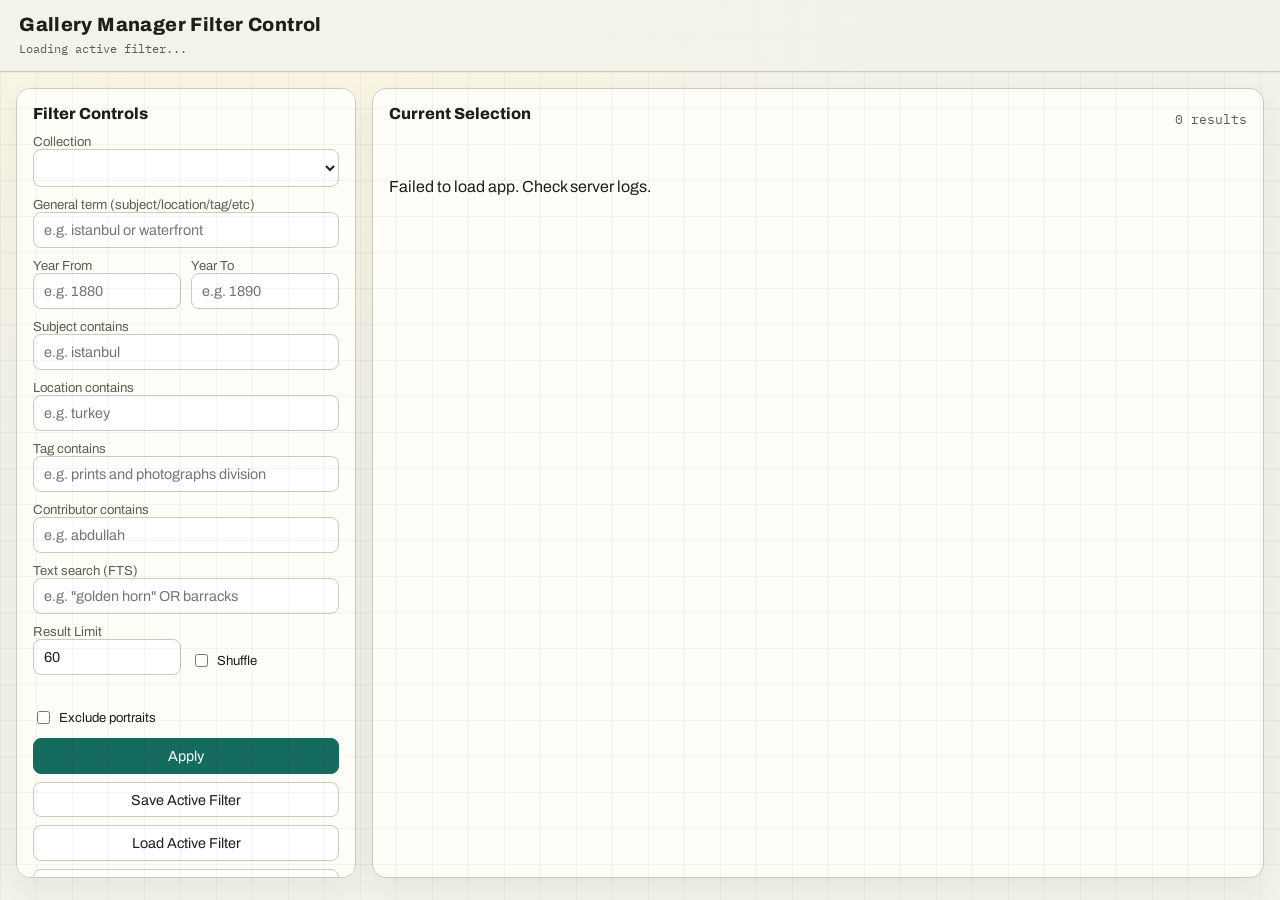
==== tools/filter_control/templates/index.html @ 54a666d5 "Refactor project into Gallery Manager tools" ====
<!doctype html>
<html lang="en">
<head>
  <meta charset="utf-8">
  <meta name="viewport" content="width=device-width, initial-scale=1">
  <title>Gallery Manager Filter Control</title>
  <link rel="preconnect" href="https://fonts.googleapis.com">
  <link rel="preconnect" href="https://fonts.gstatic.com" crossorigin>
  <link href="https://fonts.googleapis.com/css2?family=Archivo:wght@400;600;800&family=IBM+Plex+Mono:wght@400;600&display=swap" rel="stylesheet">
  <link rel="stylesheet" href="/static/styles.css">
</head>
<body>
  <div class="bg-grid"></div>
  <header class="topbar">
    <h1>Gallery Manager Filter Control</h1>
    <div id="active-meta">Loading active filter...</div>
  </header>

  <main class="layout">
    <section class="panel controls">
      <h2>Filter Controls</h2>

      <label>Collection
        <select id="collection"></select>
      </label>

      <label>General term (subject/location/tag/etc)
        <input id="any_term" placeholder="e.g. istanbul or waterfront">
      </label>

      <div class="row2">
        <label>Year From
          <input id="year_from" type="number" placeholder="e.g. 1880">
        </label>
        <label>Year To
          <input id="year_to" type="number" placeholder="e.g. 1890">
        </label>
      </div>

      <label>Subject contains
        <input id="subject" list="subjects_list" placeholder="e.g. istanbul">
        <datalist id="subjects_list"></datalist>
      </label>

      <label>Location contains
        <input id="location" list="locations_list" placeholder="e.g. turkey">
        <datalist id="locations_list"></datalist>
      </label>

      <label>Tag contains
        <input id="tag" list="tags_list" placeholder="e.g. prints and photographs division">
        <datalist id="tags_list"></datalist>
      </label>

      <label>Contributor contains
        <input id="contributor" list="contributors_list" placeholder="e.g. abdullah">
        <datalist id="contributors_list"></datalist>
      </label>

      <label>Text search (FTS)
        <input id="fts" placeholder='e.g. "golden horn" OR barracks'>
      </label>

      <div class="row2">
        <label>Result Limit
          <input id="limit" type="number" min="1" max="500" value="60">
        </label>
        <label class="checkbox">
          <input id="shuffle" type="checkbox">
          Shuffle
        </label>
      </div>

      <label class="checkbox">
        <input id="exclude_portraits" type="checkbox">
        Exclude portraits
      </label>

      <div class="actions">
        <button id="apply_btn" class="btn-primary">Apply</button>
        <button id="save_btn">Save Active Filter</button>
        <button id="load_btn">Load Active Filter</button>
        <button id="clear_btn">Clear</button>
      </div>
    </section>

    <section class="panel results">
      <div class="results-header">
        <h2>Current Selection</h2>
        <div id="result_count">0 results</div>
      </div>

      <div id="active_chips" class="chips"></div>

      <div id="results_grid" class="results-grid"></div>
    </section>
  </main>

  <script src="/static/app.js"></script>
</body>
</html>
---- static/styles.css ----
:root {
  --bg: #f2f2ea;
  --panel: #fffdf8;
  --ink: #1d1f1a;
  --muted: #5a5f54;
  --line: #c7ccbf;
  --accent: #156c5e;
  --accent-2: #df5c2f;
}

* {
  box-sizing: border-box;
}

body {
  margin: 0;
  font-family: "Archivo", sans-serif;
  color: var(--ink);
  background: radial-gradient(circle at 20% -20%, #fff7dd 0%, var(--bg) 45%) fixed;
}

.bg-grid {
  position: fixed;
  inset: 0;
  background-image: linear-gradient(to right, rgba(0,0,0,0.04) 1px, transparent 1px),
                    linear-gradient(to bottom, rgba(0,0,0,0.04) 1px, transparent 1px);
  background-size: 36px 36px;
  pointer-events: none;
}

.topbar {
  position: sticky;
  top: 0;
  z-index: 10;
  background: rgba(242, 242, 234, 0.85);
  backdrop-filter: blur(5px);
  border-bottom: 1px solid var(--line);
  padding: 0.9rem 1.2rem;
}

.topbar h1 {
  margin: 0;
  font-size: 1.2rem;
  font-weight: 800;
  letter-spacing: 0.02em;
}

#active-meta {
  margin-top: 0.3rem;
  color: var(--muted);
  font-family: "IBM Plex Mono", monospace;
  font-size: 0.78rem;
}

.layout {
  display: grid;
  grid-template-columns: 340px 1fr;
  gap: 1rem;
  padding: 1rem;
}

.panel {
  background: var(--panel);
  border: 1px solid var(--line);
  border-radius: 14px;
  box-shadow: 0 10px 30px rgba(0, 0, 0, 0.05);
}

.controls {
  padding: 1rem;
  height: calc(100vh - 110px);
  overflow: auto;
}

.controls h2,
.results h2 {
  margin: 0 0 0.8rem;
  font-size: 1rem;
  font-weight: 800;
}

label {
  display: block;
  margin-bottom: 0.65rem;
  font-size: 0.82rem;
  color: var(--muted);
}

input,
select,
button {
  width: 100%;
  border: 1px solid var(--line);
  border-radius: 8px;
  padding: 0.55rem 0.65rem;
  font-family: inherit;
  font-size: 0.9rem;
  color: var(--ink);
  background: #fff;
}

.row2 {
  display: grid;
  grid-template-columns: 1fr 1fr;
  gap: 0.6rem;
}

.checkbox {
  display: flex;
  align-items: center;
  gap: 0.4rem;
  margin-top: 1.42rem;
  color: var(--ink);
}

.checkbox input {
  width: auto;
}

.actions {
  display: grid;
  gap: 0.5rem;
  margin-top: 0.7rem;
}

button {
  cursor: pointer;
  transition: transform 150ms ease, background-color 150ms ease;
}

button:hover {
  transform: translateY(-1px);
}

.btn-primary {
  background: var(--accent);
  color: #fff;
  border-color: var(--accent);
}

.results {
  padding: 1rem;
  min-height: calc(100vh - 110px);
}

.results-header {
  display: flex;
  align-items: center;
  justify-content: space-between;
}

#result_count {
  font-family: "IBM Plex Mono", monospace;
  color: var(--muted);
  font-size: 0.82rem;
}

.chips {
  display: flex;
  flex-wrap: wrap;
  gap: 0.4rem;
  margin: 0.7rem 0 1rem;
}

.chip {
  background: #f4efe5;
  border: 1px solid #e1d7c6;
  border-radius: 999px;
  padding: 0.24rem 0.6rem;
  font-size: 0.75rem;
  font-family: "IBM Plex Mono", monospace;
}

.results-grid {
  display: grid;
  grid-template-columns: repeat(auto-fill, minmax(210px, 1fr));
  gap: 0.7rem;
}

.card {
  border: 1px solid var(--line);
  border-radius: 10px;
  overflow: hidden;
  background: #fff;
  display: grid;
  grid-template-rows: 120px auto;
}

.thumb {
  width: 100%;
  height: 120px;
  object-fit: cover;
  background: linear-gradient(120deg, #efe5cf, #d8e2dc);
}

.meta {
  padding: 0.6rem;
}

.meta h3 {
  margin: 0 0 0.3rem;
  font-size: 0.84rem;
  line-height: 1.3;
}

.meta p {
  margin: 0;
  font-size: 0.75rem;
  color: var(--muted);
}

.meta a {
  color: var(--accent-2);
  text-decoration: none;
  font-size: 0.75rem;
  font-family: "IBM Plex Mono", monospace;
}

@media (max-width: 1000px) {
  .layout {
    grid-template-columns: 1fr;
  }

  .controls,
  .results {
    height: auto;
    min-height: auto;
  }
}
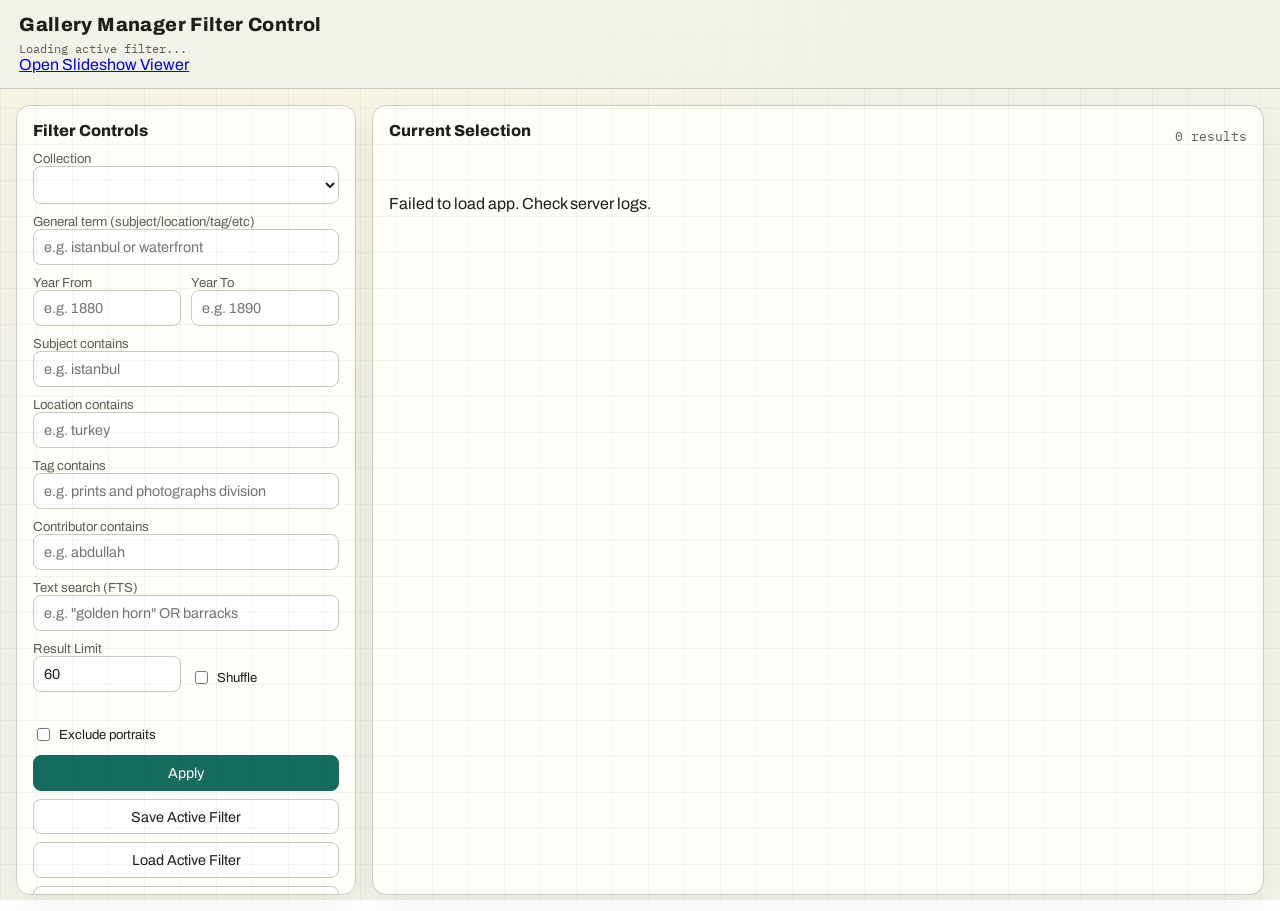
==== commit 7fec18a0: "Unify filter control and viewer into one web tool" ====
--- a/tools/filter_control/templates/index.html
+++ b/tools/filter_control/templates/index.html
@@ -14,6 +14,7 @@
   <header class="topbar">
     <h1>Gallery Manager Filter Control</h1>
     <div id="active-meta">Loading active filter...</div>
+    <div><a href="/viewer">Open Slideshow Viewer</a></div>
   </header>
 
   <main class="layout">
